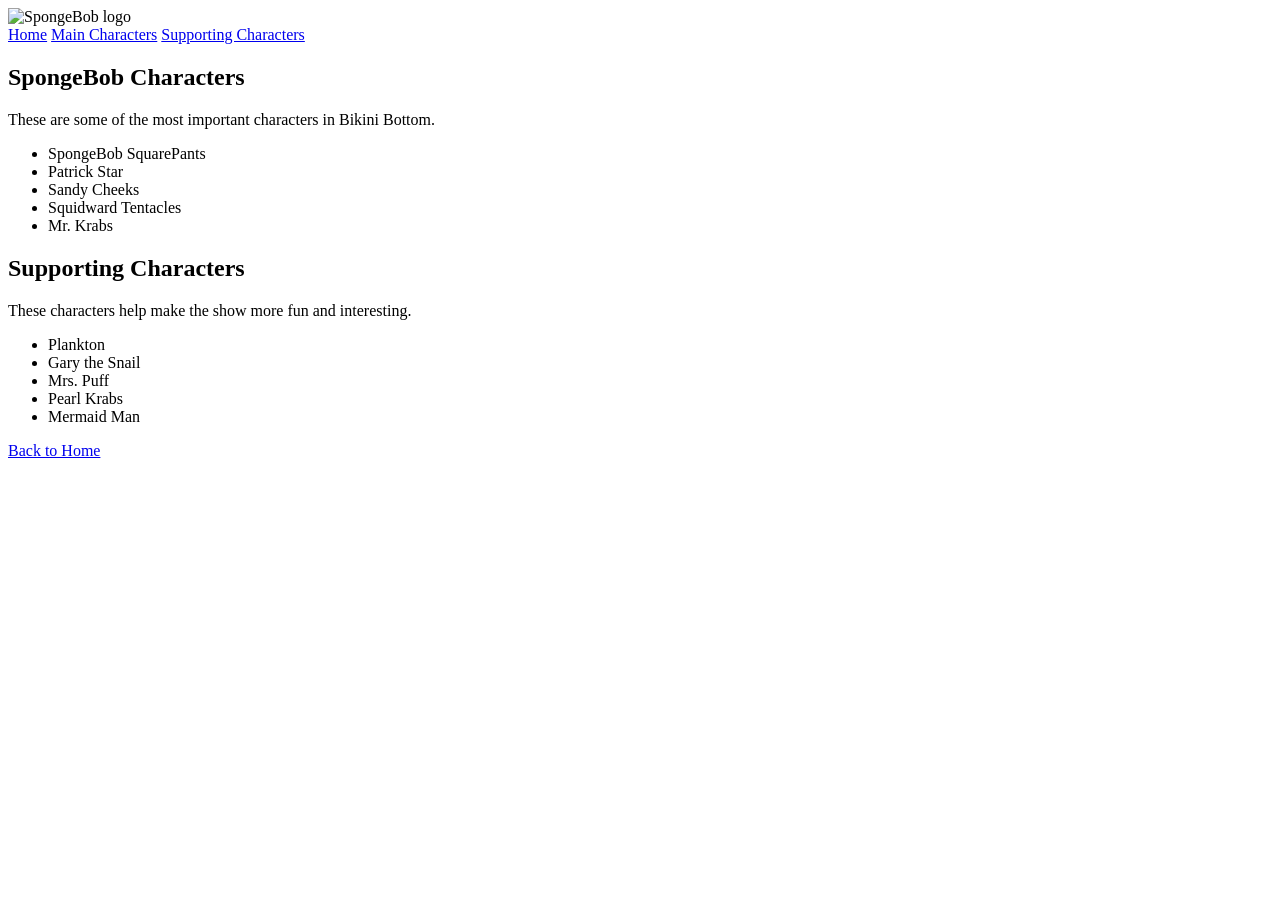
==== characters.html @ ebf3b8eb "i added files to github" ====
<!DOCTYPE html>
<html lang="en">
  <head>
    <meta charset="UTF-8" />
    <meta name="viewport" content="width=device-width, initial-scale=1.0" />
    <title>SpongeBob Characters</title>
  </head>
  <body>
    <header>
      <img
        src="https://upload.wikimedia.org/wikipedia/en/thumb/4/47/SpongeBob_SquarePants_logo.svg/640px-SpongeBob_SquarePants_logo.svg.png"
        alt="SpongeBob logo"
        width="200"
      />

      <nav>
        <a href="Spongebob.html">Home</a>
        <a href="#main-characters">Main Characters</a>
        <a href="#supporting-characters">Supporting Characters</a>
      </nav>
    </header>

    <main>
      <section id="main-characters">
        <h1>SpongeBob Characters</h1>
        <p>These are some of the most important characters in Bikini Bottom.</p>
        <ul>
          <li>SpongeBob SquarePants</li>
          <li>Patrick Star</li>
          <li>Sandy Cheeks</li>
          <li>Squidward Tentacles</li>
          <li>Mr. Krabs</li>
        </ul>
      </section>

      <section id="supporting-characters">
        <h2>Supporting Characters</h2>
        <p>These characters help make the show more fun and interesting.</p>
        <ul>
          <li>Plankton</li>
          <li>Gary the Snail</li>
          <li>Mrs. Puff</li>
          <li>Pearl Krabs</li>
          <li>Mermaid Man</li>
        </ul>
      </section>
    </main>

    <footer>
      <nav>
        <a href="Spongebob.html">Back to Home</a>
      </nav>
    </footer>
  </body>
</html>
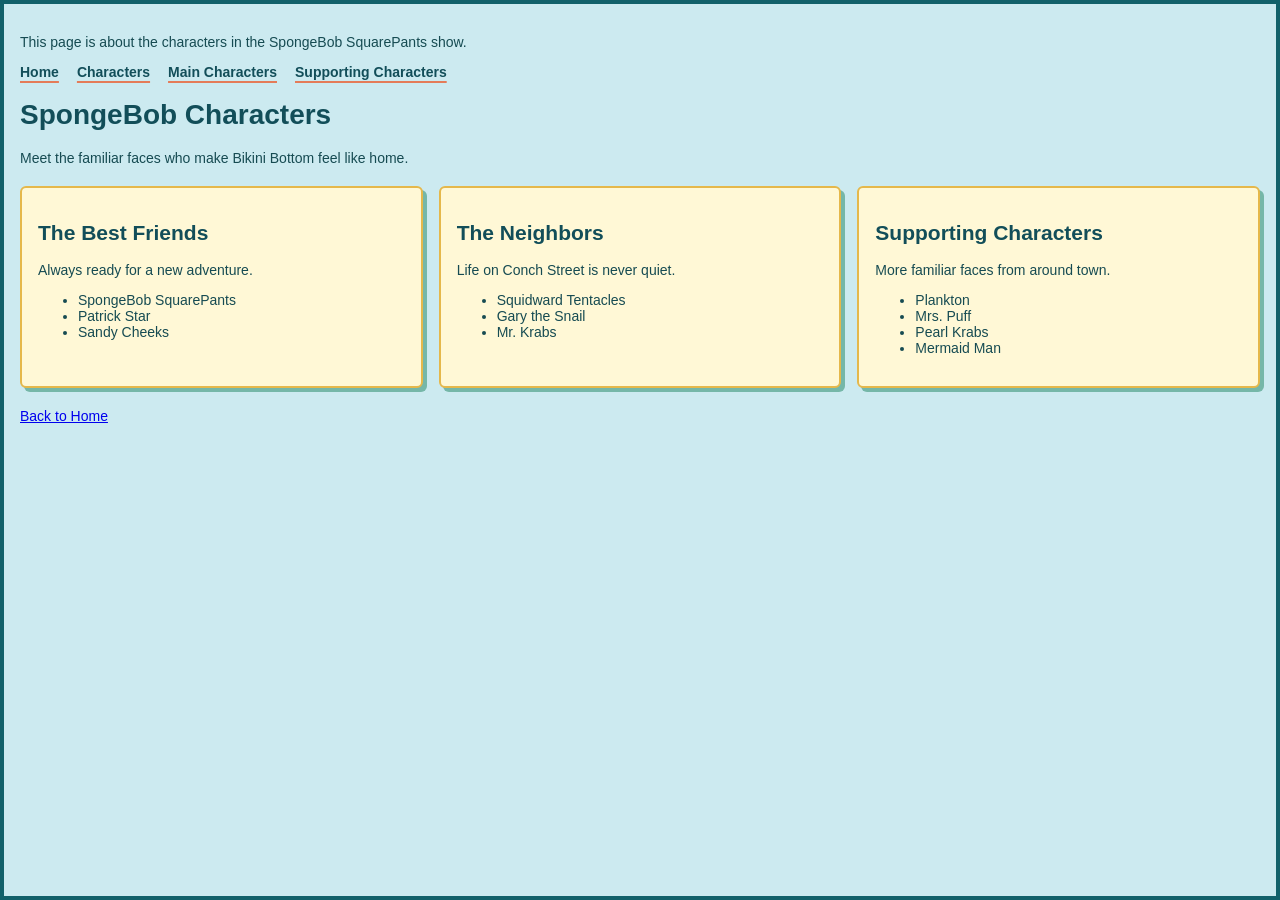
==== commit 6d77e949: "I put borders around the cards for some of the different pieces of info as well as changing the colo" ====
--- a/characters.html
+++ b/characters.html
@@ -3,47 +3,60 @@
   <head>
     <meta charset="UTF-8" />
     <meta name="viewport" content="width=device-width, initial-scale=1.0" />
+    <link rel="stylesheet" href="style.css" />
     <title>SpongeBob Characters</title>
   </head>
-  <body>
+  <body class="characters-page">
+    <section class="highlight">
+      <p>
+        This page is about the characters in the SpongeBob SquarePants show.
+      </p>
+    </section>
+
     <header>
-      <img
-        src="https://upload.wikimedia.org/wikipedia/en/thumb/4/47/SpongeBob_SquarePants_logo.svg/640px-SpongeBob_SquarePants_logo.svg.png"
-        alt="SpongeBob logo"
-        width="200"
-      />
-
-      <nav>
+      <nav class="site-nav" aria-label="Main navigation">
         <a href="Spongebob.html">Home</a>
+        <a href="characters.html">Characters</a>
         <a href="#main-characters">Main Characters</a>
         <a href="#supporting-characters">Supporting Characters</a>
       </nav>
     </header>
 
     <main>
-      <section id="main-characters">
-        <h1>SpongeBob Characters</h1>
-        <p>These are some of the most important characters in Bikini Bottom.</p>
-        <ul>
-          <li>SpongeBob SquarePants</li>
-          <li>Patrick Star</li>
-          <li>Sandy Cheeks</li>
-          <li>Squidward Tentacles</li>
-          <li>Mr. Krabs</li>
-        </ul>
-      </section>
+      <h1>SpongeBob Characters</h1>
+      <p>Meet the familiar faces who make Bikini Bottom feel like home.</p>
+      <div class="character-grid">
+        <section id="main-characters" class="card character-card">
+          <h2>The Best Friends</h2>
+          <p>Always ready for a new adventure.</p>
+          <ul>
+            <li>SpongeBob SquarePants</li>
+            <li>Patrick Star</li>
+            <li>Sandy Cheeks</li>
+          </ul>
+        </section>
 
-      <section id="supporting-characters">
-        <h2>Supporting Characters</h2>
-        <p>These characters help make the show more fun and interesting.</p>
-        <ul>
-          <li>Plankton</li>
-          <li>Gary the Snail</li>
-          <li>Mrs. Puff</li>
-          <li>Pearl Krabs</li>
-          <li>Mermaid Man</li>
-        </ul>
-      </section>
+        <section class="card character-card">
+          <h2>The Neighbors</h2>
+          <p>Life on Conch Street is never quiet.</p>
+          <ul>
+            <li>Squidward Tentacles</li>
+            <li>Gary the Snail</li>
+            <li>Mr. Krabs</li>
+          </ul>
+        </section>
+
+        <section id="supporting-characters" class="card character-card">
+          <h2>Supporting Characters</h2>
+          <p>More familiar faces from around town.</p>
+          <ul>
+            <li>Plankton</li>
+            <li>Mrs. Puff</li>
+            <li>Pearl Krabs</li>
+            <li>Mermaid Man</li>
+          </ul>
+        </section>
+      </div>
     </main>
 
     <footer>
--- a/style.css
+++ b/style.css
@@ -0,0 +1,108 @@
+body {
+    background-color: #d9f0e6;
+    color: #164b52;
+    font-family: "Trebuchet MS", sans-serif;
+    font-size: 14px;
+    margin: 0;
+    min-height: 100vh;
+    border: 4px solid #12616a;
+    box-sizing: border-box;
+    padding: 16px;
+}
+
+.characters-page {
+    background-color: #cceaf0;
+}
+
+.home-page {
+    background-color: #e1f4de;
+}
+
+h1,
+h2 {
+    color: #124e59;
+}
+
+.site-header {
+    display: flex;
+    align-items: center;
+    justify-content: space-between;
+    flex-wrap: wrap;
+    gap: 16px;
+    padding: 8px 0 16px;
+    border-bottom: 2px solid #55a9a0;
+}
+
+.site-header h1 {
+    margin: 0;
+}
+
+.site-header img {
+    display: block;
+    max-width: 100%;
+    height: auto;
+}
+
+.site-nav {
+    display: flex;
+    flex-wrap: wrap;
+    gap: 8px 18px;
+}
+
+.site-nav a {
+    color: #124e59;
+    font-weight: bold;
+    text-decoration-color: #e47c59;
+    text-decoration-thickness: 2px;
+    text-underline-offset: 4px;
+}
+
+.site-nav a:hover,
+.site-nav a:focus-visible {
+    color: #a74332;
+}
+
+.card {
+    background-color: #fff8d6;
+    border: 2px solid #e5b84b;
+    border-radius: 6px;
+    padding: 16px;
+    margin: 16px 0;
+    box-shadow: 4px 4px 0 #75b7a8;
+}
+
+.home-page .card {
+    max-width: 760px;
+}
+
+.sponge-image {
+    display: block;
+    max-width: 100%;
+    height: auto;
+    border: 3px solid #e5b84b;
+    border-radius: 6px;
+}
+
+.character-grid {
+    display: flex;
+    flex-wrap: wrap;
+    align-items: stretch;
+    gap: 16px;
+    margin: 20px 0;
+}
+
+.character-card {
+    flex: 1 1 220px;
+    margin: 0;
+}
+
+@media (max-width: 520px) {
+    body {
+        padding: 12px;
+    }
+
+    .site-header {
+        align-items: flex-start;
+        flex-direction: column;
+    }
+}
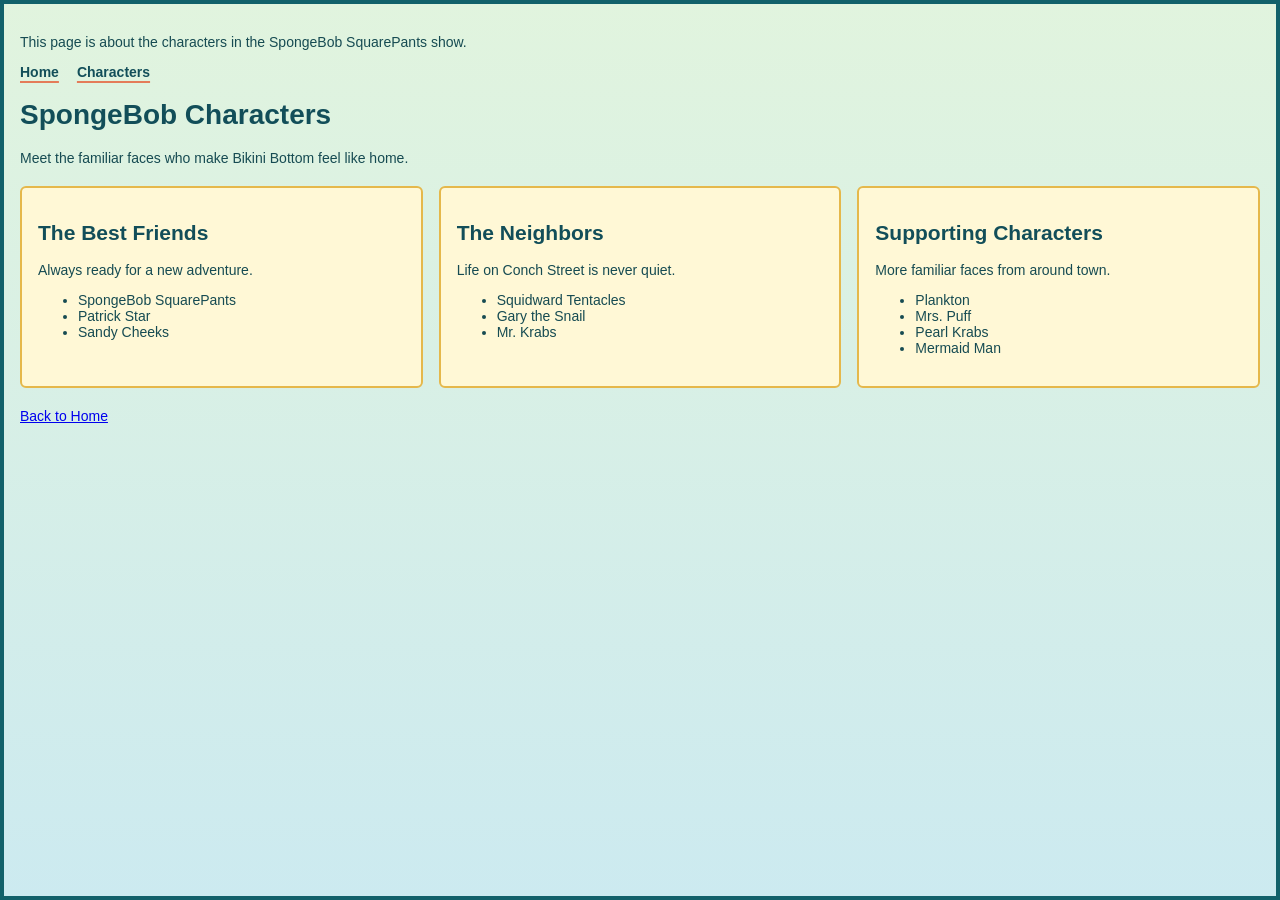
==== commit e101ed82: "expanded the main text box which is a yellow color bordered by a darker yellow color there is also a" ====
--- a/characters.html
+++ b/characters.html
@@ -4,6 +4,7 @@
     <meta charset="UTF-8" />
     <meta name="viewport" content="width=device-width, initial-scale=1.0" />
     <link rel="stylesheet" href="style.css" />
+    <script src="script.js" defer></script>
     <title>SpongeBob Characters</title>
   </head>
   <body class="characters-page">
@@ -17,8 +18,6 @@
       <nav class="site-nav" aria-label="Main navigation">
         <a href="Spongebob.html">Home</a>
         <a href="characters.html">Characters</a>
-        <a href="#main-characters">Main Characters</a>
-        <a href="#supporting-characters">Supporting Characters</a>
       </nav>
     </header>
 
--- a/style.css
+++ b/style.css
@@ -11,11 +11,11 @@
 }
 
 .characters-page {
-    background-color: #cceaf0;
+    background: linear-gradient(to bottom, #e1f4de, #cceaf0);
 }
 
 .home-page {
-    background-color: #e1f4de;
+    background: linear-gradient(to bottom, #e1f4de, #cceaf0);
 }
 
 h1,
@@ -68,7 +68,6 @@
     border-radius: 6px;
     padding: 16px;
     margin: 16px 0;
-    box-shadow: 4px 4px 0 #75b7a8;
 }
 
 .home-page .card {
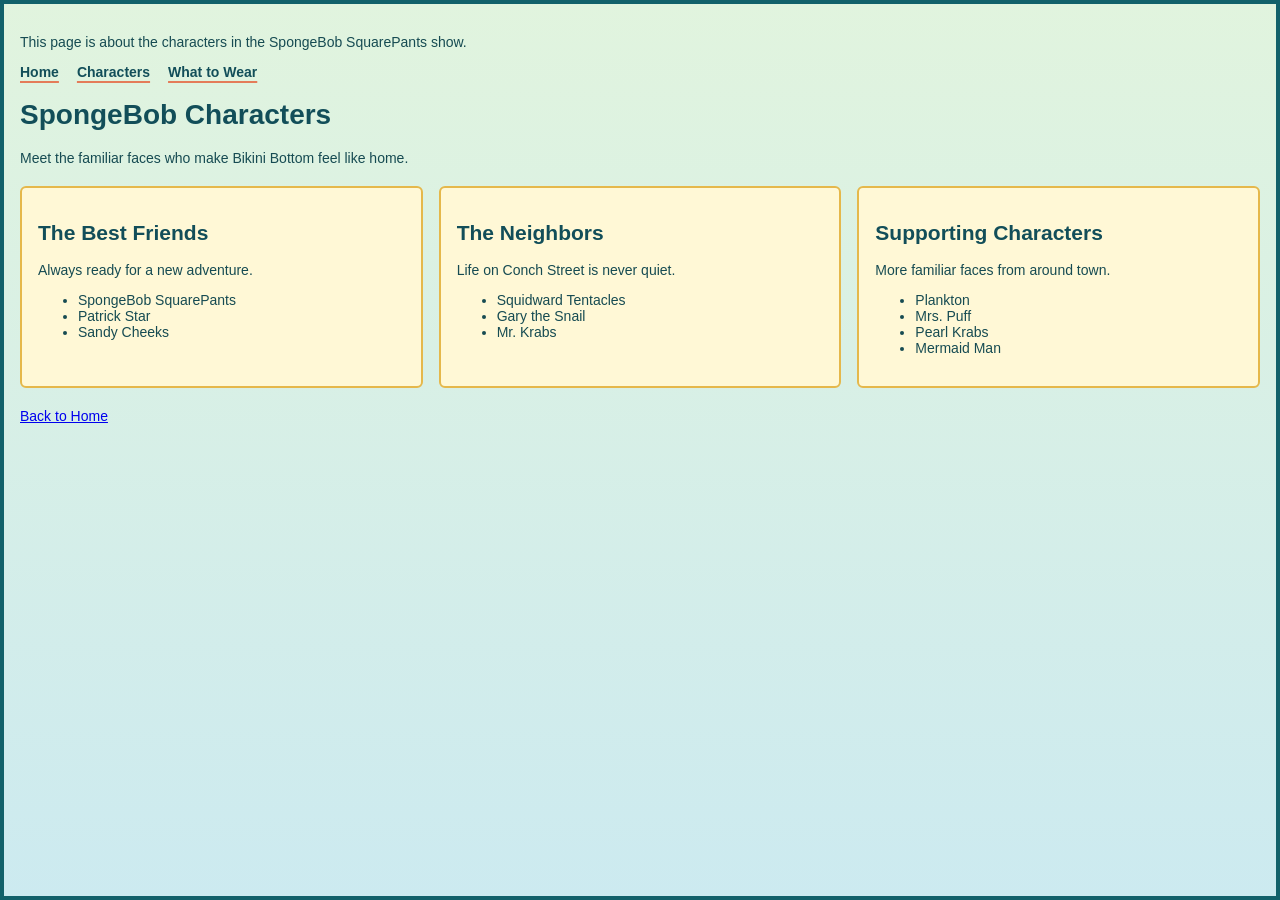
==== commit ef4c52cb: "added a what should i wear page where the user can enter a temperature to decide what kind of clothe" ====
--- a/characters.html
+++ b/characters.html
@@ -4,7 +4,6 @@
     <meta charset="UTF-8" />
     <meta name="viewport" content="width=device-width, initial-scale=1.0" />
     <link rel="stylesheet" href="style.css" />
-    <script src="script.js" defer></script>
     <title>SpongeBob Characters</title>
   </head>
   <body class="characters-page">
@@ -18,6 +17,7 @@
       <nav class="site-nav" aria-label="Main navigation">
         <a href="Spongebob.html">Home</a>
         <a href="characters.html">Characters</a>
+        <a href="index.html">What to Wear</a>
       </nav>
     </header>
 
--- a/style.css
+++ b/style.css
@@ -15,6 +15,10 @@
 }
 
 .home-page {
+    background: linear-gradient(to bottom, #e1f4de, #cceaf0);
+}
+
+.weather-page {
     background: linear-gradient(to bottom, #e1f4de, #cceaf0);
 }
 
@@ -74,6 +78,47 @@
     max-width: 760px;
 }
 
+.weather-card {
+    max-width: 560px;
+}
+
+.weather-card label,
+.weather-card input,
+.weather-card button {
+    display: block;
+    margin-bottom: 10px;
+}
+
+.weather-card input {
+    box-sizing: border-box;
+    max-width: 100%;
+    padding: 8px;
+}
+
+.weather-card button {
+    padding: 8px 16px;
+    color: #fff;
+    background-color: #12616a;
+    border: 0;
+    border-radius: 4px;
+    cursor: pointer;
+    font: inherit;
+    font-weight: bold;
+}
+
+.weather-card button:hover,
+.weather-card button:focus-visible {
+    background-color: #a74332;
+}
+
+#result {
+    min-height: 24px;
+}
+
+.error {
+    color: #a12620;
+}
+
 .sponge-image {
     display: block;
     max-width: 100%;
